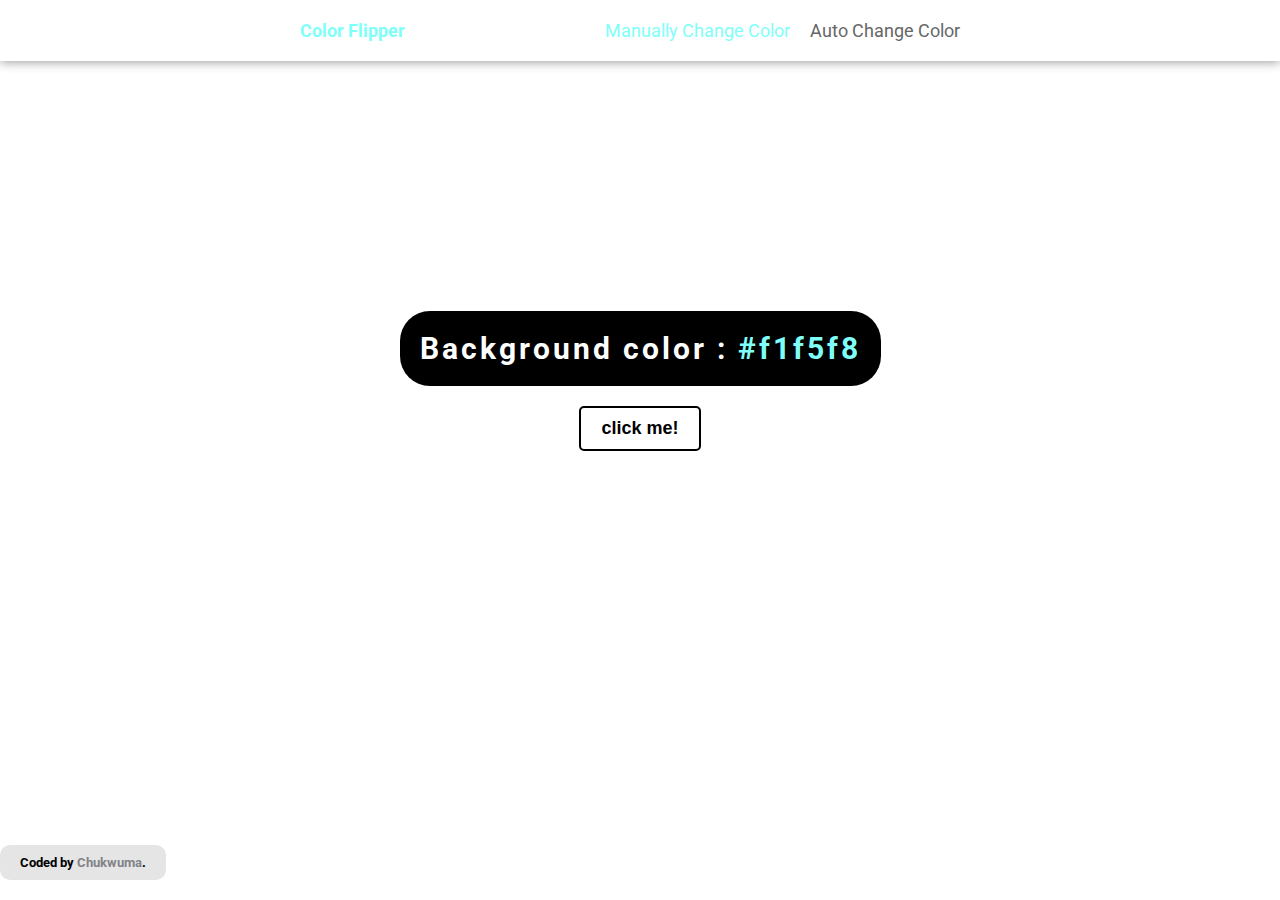
==== index.html @ b68a44d6 "added files" ====
<!DOCTYPE html>
<html lang="en">
<head>
    <meta charset="UTF-8">
    <meta name="viewport" content="width=device-width, initial-scale=1.0">
    <link rel="stylesheet" href="css/style.css">
    <link href="https://fonts.googleapis.com/css2?family=Roboto:wght@100;300;400&display=swap" rel="stylesheet">
    <title>Document</title>
</head>
<body>
    <nav>
        <div class="center">
            <h4>color flipper</h4>
            <ul class="nav-links">
                <li><a href="index.html" id="active">Manually Change Color</a></li>
                <li><a href="hex.html">Auto Change Color</a></li>
            </ul>
        </div>
    </nav>
    <main>
        <div class="container">
            <h2>Background color : <span class="color">#f1f5f8</span></h2>
            <button class="btn btn-hero" id="btn">click me!</button>
        </div>
    </main>
    <div class="attribution">
        <p>Coded by <a href="https://twitter.com/Solargee87" target="_blank">Chukwuma</a>.</p>
      </div>
    <script src="js/main.js"></script>
</body>
</html>
---- css/style.css ----
*{
    padding: 0;
    margin: 0;
    list-style: none;
    text-decoration: none;
    box-sizing: border-box;
}

html{
    font-size: 62.5%;
}

body{
    font-family: 'Roboto', sans-serif;
}

.center{
    display: flex;
    justify-content: center;
    padding: 2rem;
    box-shadow: 0 .1rem 1rem #999;
}

.center h4{
    color: rgb(127, 255, 249);
    font-size: 1.8rem;
    text-transform: capitalize;
    margin-right: 20rem;
}

.nav-links{
    display: flex;
}

.nav-links li{
    margin-right: 2rem;
}

#active{
    color: rgb(127, 255, 249);
}

.nav-links a{
    font-size: 1.8rem;
    text-transform: capitalize;
    color: #666;
    transition: color .4s;
}

.nav-links a:hover:not(.active){
    color: rgb(127, 255, 249);
}

.container{
    display: flex;
    flex-direction: column;
    align-items: center;
    margin-top: 25rem;
}

.container h2{
    padding: 2rem;
    background: #000;
    color: #fff;
    font-size: 3rem;
    margin-bottom: 2rem;
    border-radius: 3rem;
    letter-spacing: .3rem;
}

.color{
    color: rgb(127, 255, 249);
}

.btn{
    padding: 1rem 2rem;
    color: #000;
    background: transparent;
    border: .2rem solid #000;
    border-radius: .5rem;
    font-size: 1.8rem;
    font-weight: bold;
    transition: all 1s ease-in-out;
    cursor: pointer;
}

.btn:hover{
    color: #fff;
    background: #000;
}

.attribution {
    position: absolute;
    bottom: 0; 
    font-size: 1.3rem;
    background: rgba(0, 0, 0, .1);
    padding: 1rem 2rem;
    border-radius: 1rem; 
    font-weight: bold;
    text-align: center;
    margin: 2rem 0; 
}
.attribution a {
     color: hsl(228, 2%, 52%); 
}
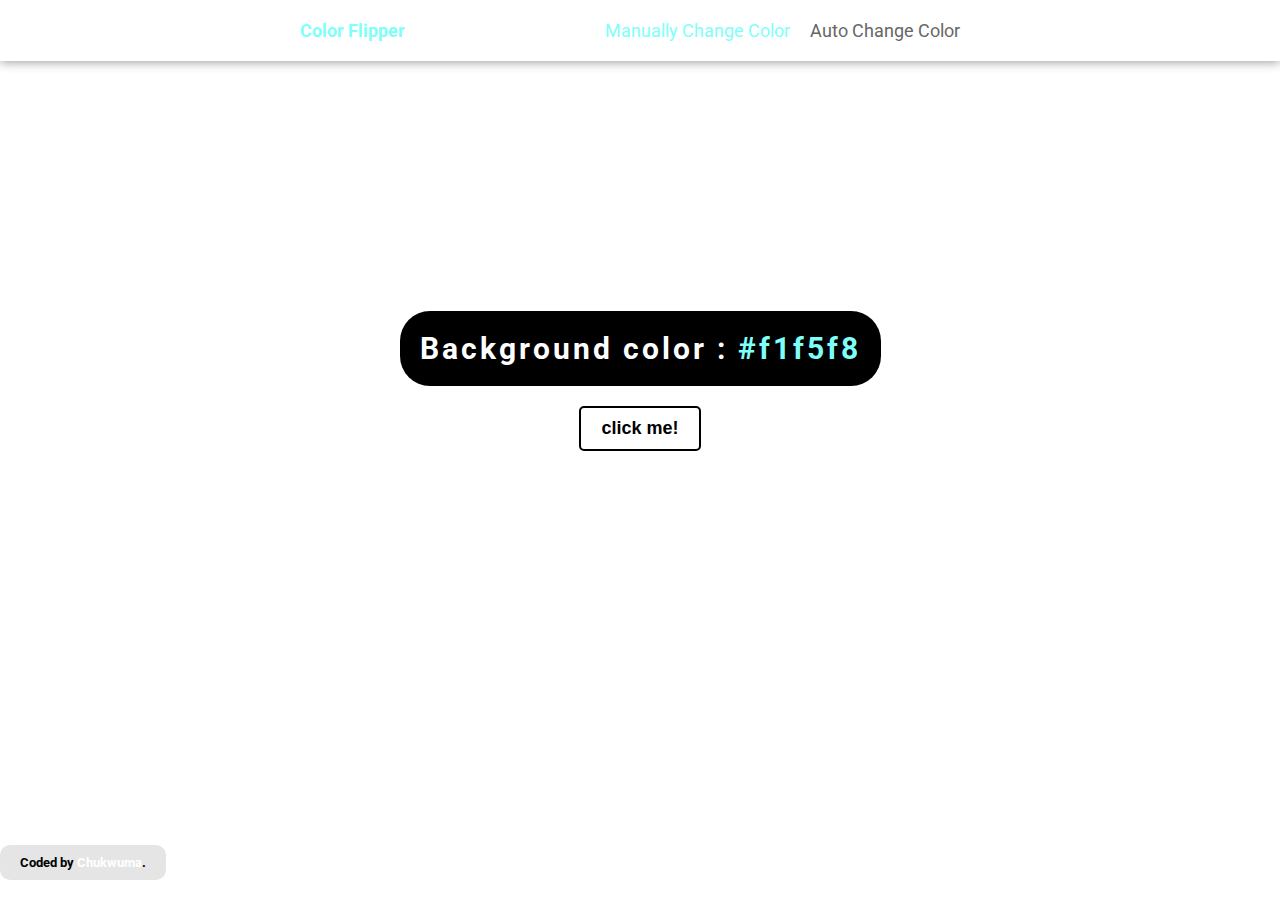
==== commit c7ede83e: "Update index.html" ====
--- a/index.html
+++ b/index.html
@@ -5,7 +5,7 @@
     <meta name="viewport" content="width=device-width, initial-scale=1.0">
     <link rel="stylesheet" href="css/style.css">
     <link href="https://fonts.googleapis.com/css2?family=Roboto:wght@100;300;400&display=swap" rel="stylesheet">
-    <title>Document</title>
+    <title>color flipper</title>
 </head>
 <body>
     <nav>
@@ -28,4 +28,4 @@
       </div>
     <script src="js/main.js"></script>
 </body>
-</html>+</html>
--- a/css/style.css
+++ b/css/style.css
@@ -101,5 +101,29 @@
     margin: 2rem 0; 
 }
 .attribution a {
-     color: hsl(228, 2%, 52%); 
-}+     color: #fff; 
+}
+
+@media(max-width: 600px){
+    .center h4{
+        font-size: 1.1rem;
+        margin-right: 10rem;
+    }
+  
+    .nav-links li{
+        margin-right: 1rem;
+    }
+    
+    
+    .nav-links a{
+        font-size: 1.1rem;
+    }
+    
+    .container h2{
+        font-size: 1.8rem;
+    }
+    
+    .btn{
+        font-size: 1.4rem;
+    }
+}
